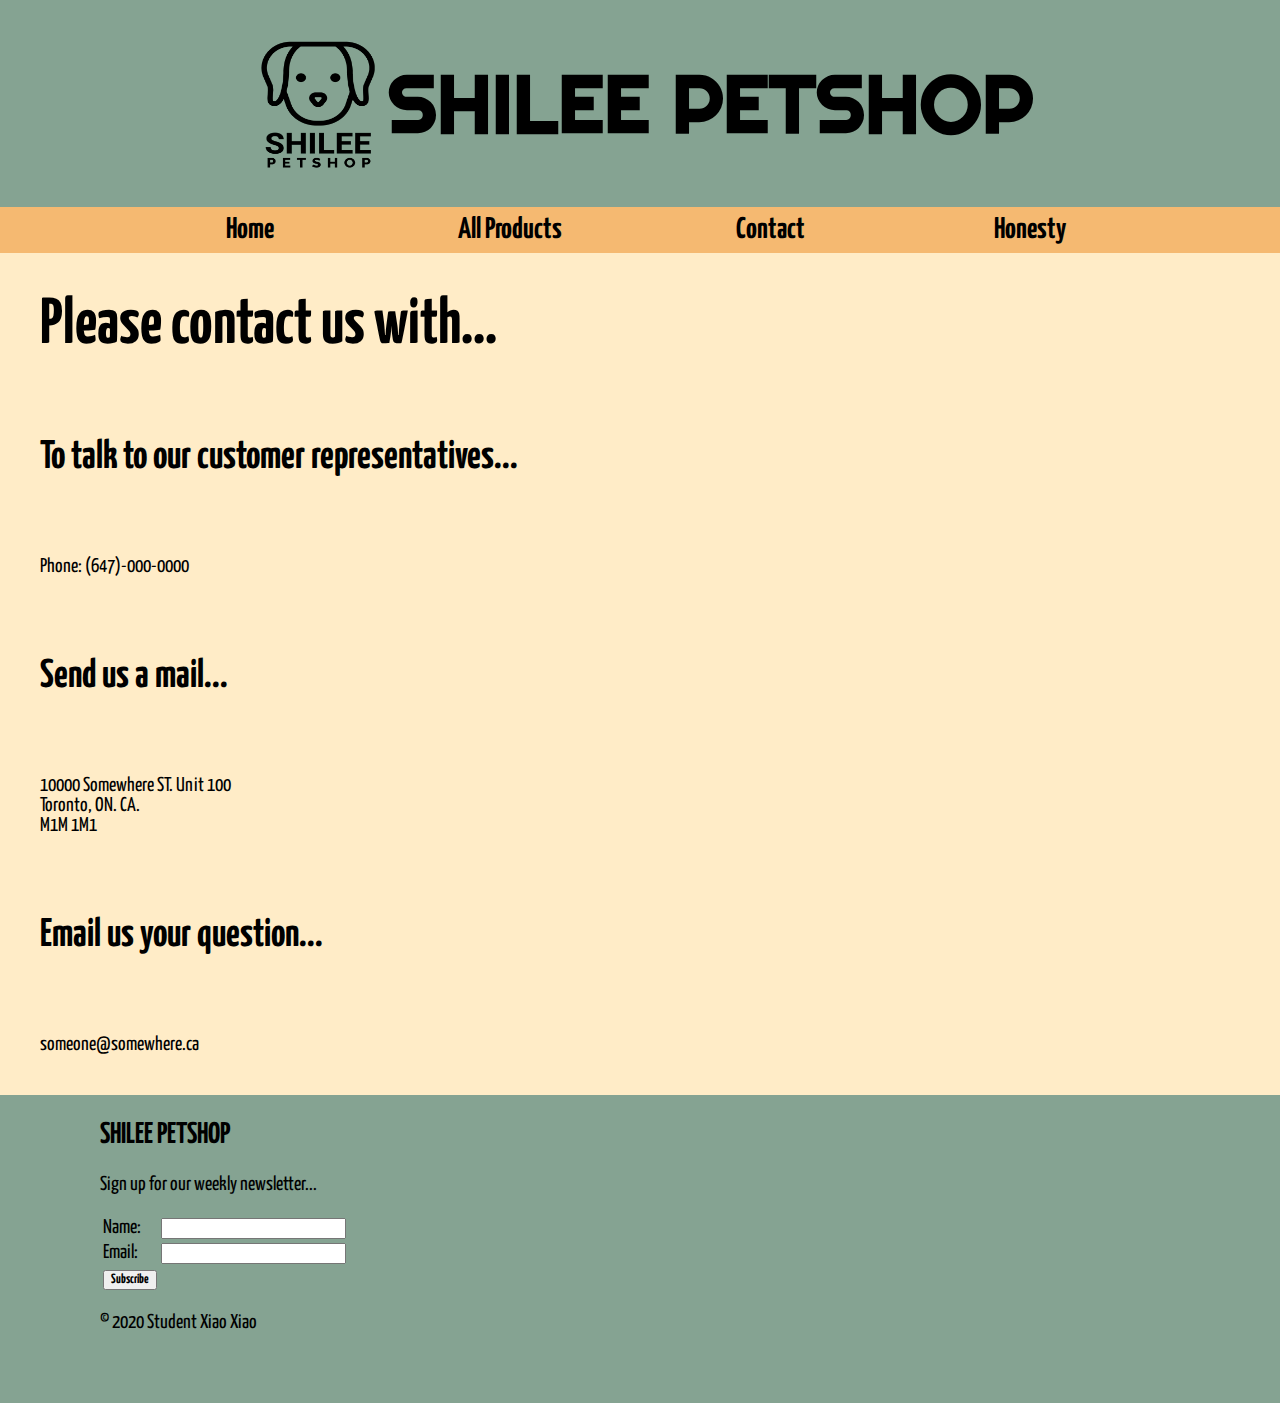
==== contact.html @ 3d0c9948 "Initial commit" ====
<!DOCTYPE html>
<html>
  <head>
    <meta charset="utf-8" />
    <meta name="viewport" content="width=device-width, initial-scale=1, shrink-to-fit=no"> <!-- I DID -->
    <title>WEB222 Store</title>
    <link rel="stylesheet" href="style.css" /> <!-- STYLE-->
  </head>
  <body>

    <div class="header">
      <img id="logo" src="img/shilee.png" alt="shilee">
      <div id="petshop">
        <h1>SHILEE PETSHOP</h1>
      </div>
      
    </div>

    <nav>
      <ul>
        <li>
          <a href="index.html">Home</a>
        </li>
        <li>
          <a href="products.html">All Products</a>

        </li>
        <li>
          <a href="contact.html">Contact</a>
        
        </li>
        <li><a href="honesty.html">Honesty</a></li>
      </ul>
    </nav>
    <section class="honesty">
      <h1>Please contact us with...</h1>

      <h3>To talk to our customer representatives...</h3>
      <p class="textCotainer">
        Phone: (647)-000-0000
      </p>
      <h3>Send us a mail...</h3>
      <p>
       10000 Somewhere ST. Unit 100<br/>
       Toronto, ON. CA.<br/>
       M1M 1M1<br/>
      </p>
      <h3>Email us your question...</h3>
      <p>
       someone@somewhere.ca
      </p>

    </section>
    <footer>
      <!-- Update this with your name -->
      <h2>
        SHILEE PETSHOP
      </h2>
      <p>
        Sign up for our weekly newsletter...
      </p>
      <form action="https://formspree.io/mrgavlkp" 
      method="POST">
        <table>
          <tr>
            <td align="left">Name:</td>
            <td align="right"><input type="text" name="first" /></td>
          </tr>
         
          <tr>
            <td align="left">Email:</td>
            <td align="right"><input type="email" name="email" /></td>
          </tr>
         
          <tr>
            <td align="right"><input type="submit" value="Subscribe">
        </tr>
        </table>
      </form>
      <p >&copy; 2020 Student Xiao Xiao</p>
    </footer>
  </body>
</html>
---- style.css ----
/** Add any CSS you need to this file. */
/** Add any CSS you need to this file. */
@import url('https://fonts.googleapis.com/css2?family=Righteous&display=swap'); 
@import url('https://fonts.googleapis.com/css2?family=Yanone+Kaffeesatz:wght@500&display=swap'); 
@import url('https://fonts.googleapis.com/css2?family=Righteous&display=swap'); 

#id{
  width: 100%;
}
.home {
 
  background-color: #ffecc7;
  display: flex;
}
section {

  font-family:  'Yanone Kaffeesatz', sans-serif;
  background-color: #ffecc7;
}
section h1 {
  font-size: 65px;
  padding: 40px;
  margin: 0;
}
section h2 {
  font-size: 50px;
  padding: 40px;
  margin: 0;
}
section h3 {
  font-size: 40px;
  padding: 40px;
  margin: 0;
}

section p {
  font-size: 20px;
  padding: 40px;
  margin: 0;
}
input[type=submit]{

  font-family:  'Yanone Kaffeesatz', sans-serif;
  font-weight: bold;
}
#logo{
  margin-left: auto;
  
  height: 140px;
   width: 140px;
}

body {
  margin: 0;
  padding: 0;
}
footer {
  align-items: center;
  padding-left:100px;
  padding-bottom:50px;
  margin: 0;
  background-color: #85a392;
  font-family:  'Yanone Kaffeesatz', sans-serif;
  font-size: 20px;
  overflow: hidden;
  
}
.all {
  background-color: #ffecc7;
  display: flex;
}
.category{
  
  vertical-align: top;
  margin-bottom: 2%;
  margin-right: 1%;
  margin-left: 1%;
  display: inline-block;
}
.menu ul {
    list-style-type: none;
    margin: 0;
    padding: 0;
    
  }
  
  .menu li {
    
    padding: 8px;
    margin-top: 3%;
    margin-bottom: 3%;
    background-color: #fdd998;
    
    
  }
  .menu a {
    font-family:  'Yanone Kaffeesatz', sans-serif;
    font-size: 30px;
    color: black;
  }

  nav a {
    font-weight: bold;
    font-family:  'Yanone Kaffeesatz', sans-serif;
    font-size: 30px;
    
  }
  .menu li:hover {
    background-color: #fdd998;
    border: 2px solid black;
    
    
    
  }
 
.header{
    
    display:flex;
    background-color: #85a392;
    color: black;
    font-size: 20px;
    padding: 0;
   /* font-family: 'selected', cursive; */
   font-family: 'Righteous', cursive;
    align-items: center;
   
}
#petshop{
 
  margin-right: auto;
  font-size: 40px;
}
.allproducts div{
  font-family:  'Yanone Kaffeesatz', sans-serif;
  padding: 10px;
  width: 20%;
  margin-right: 2%;
  margin-top: 2%;
}
.allproducts div:hover{
  background-color: lightgray;
 
}

nav {
  
    background-color:#f5b971;
  }
  
  nav ul {
    
    list-style-type: none;
    margin: 0;
    padding: 0;
    overflow: hidden;
    text-align:center;
  }
  
  nav ul li {
    width: 20%;
    font-family:  'Yanone Kaffeesatz', sans-serif;
    display:inline-block;

  }
  
  nav a:link,
  nav a:visited {
   
    display: block;
    color: black;
    background-color:#f5b971;
    text-align: center;
    padding: 8px 12px;
    text-decoration: none;
    
     /*border: 5px solid black;*/
}
  
  nav a:hover {
    background-color:#f5b971;
    color: black;
    border: 4px solid black;
    font-family: 'Righteous', cursive;
  }

  .category {width: 18%;}
  .allproducts {
    margin: 0;
    display: flex;
    flex-wrap: wrap;
    width: 80%;
    
  }
  .allproducts img{
    margin-top: 5%;
 
    width: 100%}
  
    @media only screen and (max-width: 1000px) { /*MOBILE LANDSCAPE*/
      .header{
        font-size: 18px;
        padding: 3px;
      }
      #petshop{
        font-size: 20px;
      }
      .all{
       
        display: flex;
       }
        .category {width: 22%;}
        .allproducts {
          width: 75%;
          display: flex;
        }
        .allproducts div{
 
          padding: 10px;
          width: 40%;
          margin-right: 2%;
          margin-top: 2%;
        }
        .home {
          display: block;
        }
        section img {
          margin: 0;
          width: 100%;
        }

    }
@media only screen and (max-width: 768px) { /*MOBILE PORTRAIT*/
  .header{
    font-size: 15px;
    padding: 2px;
  }
  #petshop{
    font-size: 15px;
  }
     .all{
    
      display: flex;
     }
    .category {width: 28%;}
    .allproducts {
     
      width: 68%;
      display: flex;
    }
    .allproducts div{
 
      padding: 10px;
      width: 80%;
      margin-right: 2%;
      margin-top: 2%;
    }
    nav a {
      
      font-size: 20px;
      
    }
    .home {
      display: block;
    }
    section img {
      margin: 0;
      width: 100%;
    }
}
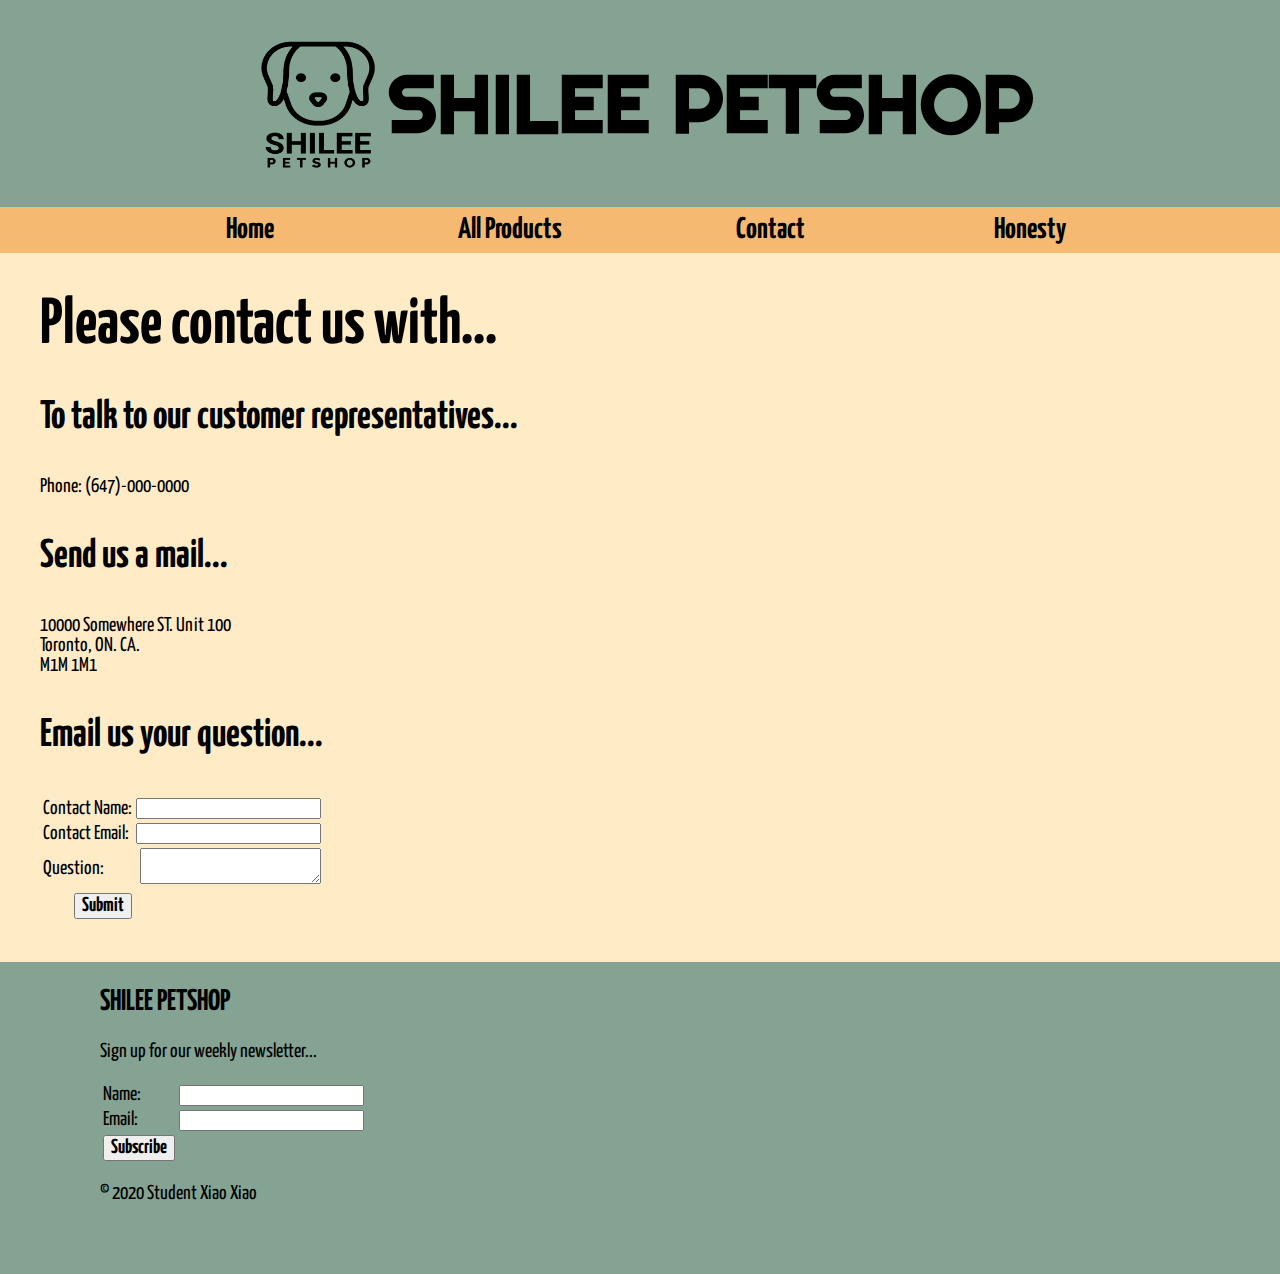
==== commit f8086e83: "Contact Update" ====
--- a/contact.html
+++ b/contact.html
@@ -3,7 +3,7 @@
   <head>
     <meta charset="utf-8" />
     <meta name="viewport" content="width=device-width, initial-scale=1, shrink-to-fit=no"> <!-- I DID -->
-    <title>WEB222 Store</title>
+    <title>Shilee Petshop</title>
     <link rel="stylesheet" href="style.css" /> <!-- STYLE-->
   </head>
   <body>
@@ -36,7 +36,7 @@
       <h1>Please contact us with...</h1>
 
       <h3>To talk to our customer representatives...</h3>
-      <p class="textCotainer">
+      <p>
         Phone: (647)-000-0000
       </p>
       <h3>Send us a mail...</h3>
@@ -46,9 +46,29 @@
        M1M 1M1<br/>
       </p>
       <h3>Email us your question...</h3>
-      <p>
-       someone@somewhere.ca
-      </p>
+      <form action="https://formspree.io/mrgavlkp" 
+      method="POST">
+        <table>
+          <tr>
+            <td align="left">Contact Name: </td>
+            <td align="right"><input type="text" name="name" required /></td>
+          </tr>
+         
+          <tr>
+            <td align="left">Contact Email: </td>
+            <td align="right"><input type="email" name="email"required /></td>
+          </tr>
+          <tr>
+            <td align="left">Question: </td>
+            <td align="right"><textarea name="message"  required></textarea></td>
+          </tr>
+         
+          <tr>
+            <td align="right"><input type="submit" value="Submit">
+        </tr>
+        </table>
+      </form>
+
 
     </section>
     <footer>
@@ -64,12 +84,12 @@
         <table>
           <tr>
             <td align="left">Name:</td>
-            <td align="right"><input type="text" name="first" /></td>
+            <td align="right"><input type="text" name="name" required /></td>
           </tr>
          
           <tr>
             <td align="left">Email:</td>
-            <td align="right"><input type="email" name="email" /></td>
+            <td align="right"><input type="email" name="email"required /></td>
           </tr>
          
           <tr>
--- a/style.css
+++ b/style.css
@@ -12,6 +12,12 @@
   background-color: #ffecc7;
   display: flex;
 }
+section form{
+  width: 100%;
+  font-size: 20px;
+  padding: 40px;
+  margin: 0;
+}
 section {
 
   font-family:  'Yanone Kaffeesatz', sans-serif;
@@ -19,29 +25,35 @@
 }
 section h1 {
   font-size: 65px;
+  padding:40px;
+  
+  margin: 0;
+}
+section h2 {
+  padding-top: 40px;
+  padding-left: 40px;
+  font-size: 50px;
+  
+  margin: 0;
+}
+section h3 {
+  
+  padding-left: 40px;
+  font-size: 40px;
+  
+  margin: 0;
+}
+
+section p {
+  font-size: 20px;
   padding: 40px;
   margin: 0;
 }
-section h2 {
-  font-size: 50px;
-  padding: 40px;
-  margin: 0;
-}
-section h3 {
-  font-size: 40px;
-  padding: 40px;
-  margin: 0;
-}
-
-section p {
-  font-size: 20px;
-  padding: 40px;
-  margin: 0;
-}
 input[type=submit]{
 
   font-family:  'Yanone Kaffeesatz', sans-serif;
   font-weight: bold;
+  font-size: 20px;
 }
 #logo{
   margin-left: auto;
@@ -180,7 +192,7 @@
     background-color:#f5b971;
     color: black;
     border: 4px solid black;
-    font-family: 'Righteous', cursive;
+   
   }
 
   .category {width: 18%;}
@@ -196,7 +208,7 @@
  
     width: 100%}
   
-    @media only screen and (max-width: 1000px) { /*MOBILE LANDSCAPE*/
+    @media only screen and (max-width: 670px) { /*MOBILE LANDSCAPE*/
       .header{
         font-size: 18px;
         padding: 3px;
@@ -229,7 +241,7 @@
         }
 
     }
-@media only screen and (max-width: 768px) { /*MOBILE PORTRAIT*/
+@media only screen and (max-width: 480px) { /*MOBILE PORTRAIT*/
   .header{
     font-size: 15px;
     padding: 2px;
